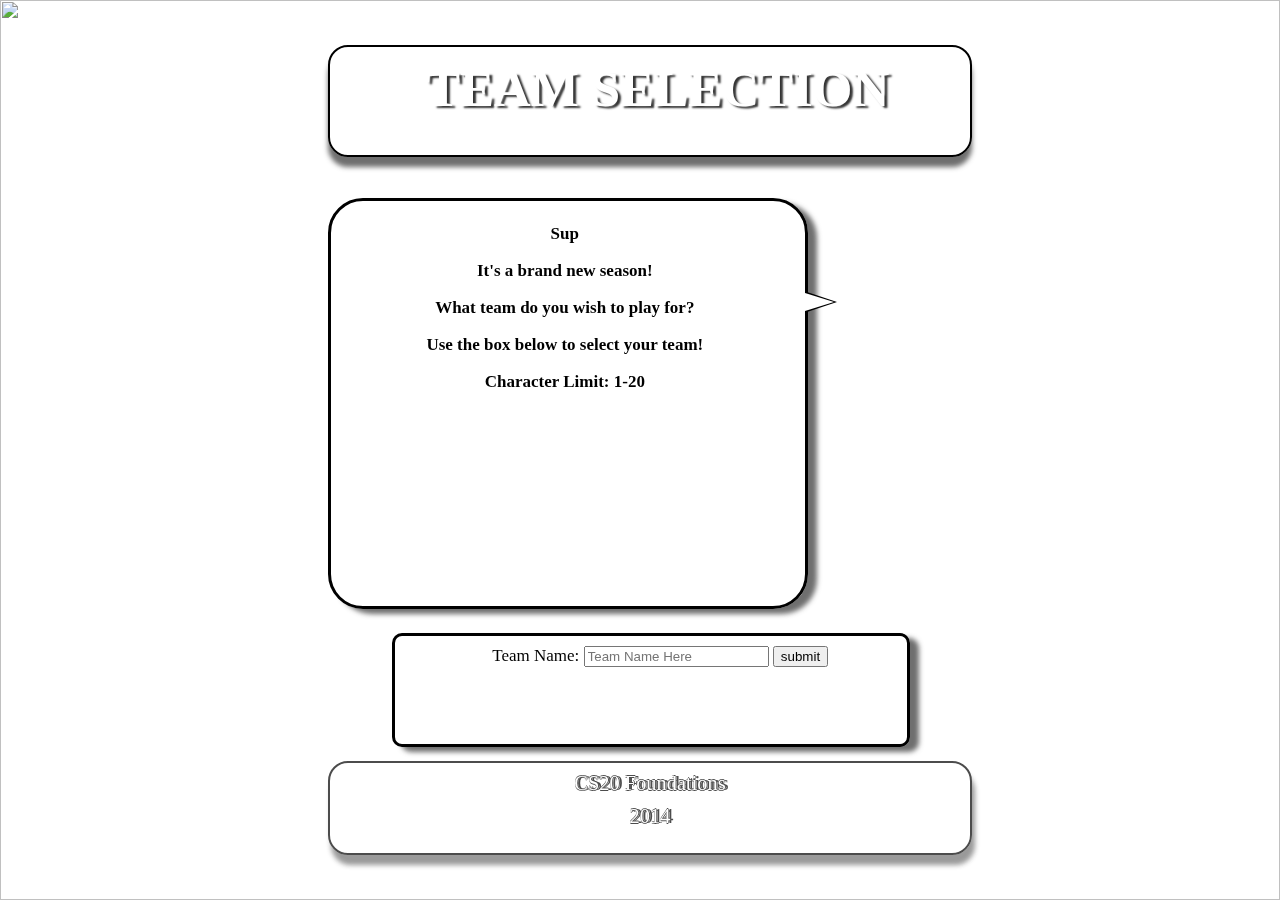
==== UserTeam/UserTeam.html @ b2a7e735 "fix chargers popup msg" ====
<!DOCTYPE html>
<html>
<!--meta http-equiv="refresh" content="3" > <!-- auto refresh -->
  <head>
    <link type="text/css" rel="stylesheet" href="UserTeamStyle.css"/>
    <script src="http://ajax.googleapis.com/ajax/libs/jquery/1.11.1/jquery.min.js"></script>
    <script type="text/javascript" src="UserTeamjs.js" async></script>
    <title id="demo">PICK A TEAM</title>
  </head>
  <body>
<section id="page">
    <div id="bg">
    <img src="img/bgfield.jpg" class="stretch"/>
    </div>
    <div id="header">
      <h2 id="headText">TEAM SELECTION</h2>
    </div>
    <div id="coachdiv">
      <img id = "coach" src="img/coach.png"> 
    </div>
    <div class = "speech"></div>
    <div id = "speechText">
      <p> Sup </p>
      <p> It's a brand new season! </p>
      <p> What team do you wish to play for? </p>
      <p> Use the box below to select your team! </p>
      <p> Character Limit: 1-20
    </div>
    <div id="subdiv">
      <!-- submit form -->
      <form action="javascript:void(0);" method="post" id="submitbox" name="teamform" onsubmit="getuserTeam();">
    <a id="teambox">Team Name: </a><input type="text" name="response" placeholder="Team Name Here" id="response">
    <input type="submit" value="submit" id="submit">
    </form>
    <div id="error">
      <p id="errormsg"></p>
    </div>

    </div>
    <div id="footer" style="background-image: url(img/footer.jpg);">
      <p id="msg">CS20 Foundations</p>
      <p id="year">2014</p>
    </div>
  </body>
</section>
    <!-- CHARGERS POPUP -->
  <div id="popUp">
    <div class="goH1">
      <h1 class = "gouser"></h1>
    </div>
    <p id="inpopUp"> U GON PLAY THE CHARGERS </p>
    <div>
      <img id="helmet" src="img/chelmet.gif"/>
    </div>
    <div class="divform">
    <form action="CoinFlip/CoinFlip.html">
    <input id="proceed" type="submit" value="Proceed">
    </form>
    </div>
  </div>
  <div id="popupBG"></div>
  <!-- SEAHAWKS POPUP -->
  <div id="popUp2">
    <div class="goH1">
      <h1 class = "gouser"></h1>
    </div>
    <p id="inpopUp2"> U GON PLAY THE SEAHAWKS </p>
    <div>
      <img id="helmet2" src="img/shelmet.gif"/>
    </div>
    <div class="divform">
    <form action="CoinFlip/CoinFlip.html">
    <input class="proceed" type="submit" value="Proceed">
    </form>
    </div>
  </div>
  <div id="popupBG2"></div>

</html>
---- UserTeam/UserTeamStyle.css ----
html {
	font-size: 17px;
}

body {
}

#bg {
    width: 100%; 
    height: 100%; 
    position: fixed; 
    left: 0px; 
    top: 0px; 
    z-index: -1;
}

.stretch {
    width:100%;
    height:100%;
}

#subdiv {
	position: absolute;
	bottom: 17%;
	height: 12%;
	width:40%;
	margin-left: 30%;
	background-color: rgba(255, 255, 255, 0.8);
	border: 3px solid black;
	border-top-left-radius: 10px;
	border-top-right-radius: 10px;
	border-bottom-right-radius: 10px;
	border-bottom-left-radius: 10px;
	box-shadow: 9px 5px 5px 0px rgba(50, 50, 50, 0.7);
}

#logo {
	position: absolute;
	margin-left:25%;
	top:23%;
	bottom:35%;
	width:35%;
	height:45%;
	background-color: transparent;
	z-index: 1;
	border: 1px solid black;
}

#coachdiv {
	position: absolute;
	margin-left:0%;
	top:19%;
	bottom:35%;
	width:50%;
	height:50%;
	background-color: transparent;
	z-index: 1;
	border: transparent;
}

#coach {
	position: relative;
	height:100%;
	width:60%;
	z-index: 3;
	opacity: 0;
}


#submitbox {
	margin-top: 2%;
	margin-left: 19%;
}

#header {
	position: absolute;
	display: block;
	top: 5%;
	border-top-left-radius: 20px;
	border-top-right-radius: 20px;
	border-bottom-right-radius: 20px;
	border-bottom-left-radius: 20px;
	height: 12%;
	width: 50%;
	margin-left: 25%;
	border: 2px solid black;
	background-color: rgba(255, 255, 255, 0.8);
	box-shadow: 0px 10px 5px 0px rgba(50, 50, 50, 0.7);
}

#headText {
	margin-left: 15%;
	margin-top: 2.7%;
	position: absolute;
	line-height: 100%;
	font-family: Futura;
	font-size: 3rem;
	color: white;
	text-shadow: 3px 2px 2px rgba(0, 0, 0, 0.8);

}

#footer {
	opacity: .7;
	position: absolute;
	display: block;
	bottom: 5%;
	border-top-left-radius: 20px;
	border-top-right-radius: 20px;
	border-bottom-left-radius: 20px;
	border-bottom-right-radius: 20px;
	margin-left: 25%;
	height: 10%;
	width: 50%;
	border: 2px solid black;
	box-shadow: 3px 10px 5px 0px rgba(50, 50, 50, 0.7);
}

#msg {
	bottom: 12%;
	position: relative;
	text-align: center;
	line-height: 100%;
	font-family: Verdana;
	font-size: 1.2rem;
	color: white;
	text-shadow: 3px 0 black, 0 1px black, 1px 0 black, 0 -1px black;
}

#year {
	bottom: 18px;
	position: relative;
	text-align: center;
	margin-bottom: 0%;
	line-height: 100%;
	font-family: Verdana;
	font-size: 1.2rem;
	color: white;
	text-shadow: 3px 0 black, 0 1px black, 1px 0 black, 0 -1px black;
}

.speech {
	position: absolute;
	margin-left:25%;
	top:22%;
	bottom:35%;
	width:37%;
	height:45%;
	padding: 0px;
	background-color: rgba(255, 255, 255, 0.8);
	border-radius: 35px;
	border: black solid 3px;
	box-shadow:  9px 5px 5px 0px rgba(50, 50, 50, 0.7);
}

#speechText {
	text-align: center;
	font-weight: bold;
	position: absolute;
	margin-left:31%;
	top:23%;
	bottom:35%;
	width:25%;
	height:20%;
	padding: 0px;
	background-color: transparent;
	border-radius: 2px;
}

.speech:after {
	content: '';
	position: absolute;
	border-style: solid;
	border-width: 9px 0 9px 29px;
	border-color: transparent white;
	display: block;
	width: 0;
	z-index: 1;
	margin-top: -9px;
	right: -29px;
	top: 25%;
}

.speech:before
{
content: '';
position: absolute;
border-style: solid;
border-width: 10px 0 10px 30px;
border-color: transparent black;
display: block;
width: 0;
z-index: 0;
margin-top: -10px;
right: -32px;
top: 25%;
}

/* #button{
	text-align:center;
	margin-bottom:500px;
} */

#teambox {
	font-family: Futura;
}

/* CHARGERS POPUP */
#popupBG {
	display:none;
	height:100%;
	width:100%;
	position:fixed;
	position:absolute;
	top:0;
	left:0;
	background-color: #FFB81C;
	z-index:1;
}

#popUp {
	display:none;
	position:fixed;
	position:absolute;
	height:50%;
	width:40%;
	background:#FFFFFF;
	border:3px solid black;
	z-index:2;
	padding:12px;
	font-size:13px;
	border-top-left-radius: 30px;
	border-top-right-radius: 30px;
	border-bottom-right-radius: 30px;
	border-bottom-left-radius: 30px;
}

#popUp h1 {
	position: absolute;
	font-family: Verdana;
	text-align: center;
	color: black;
	font-size:1.5rem;
	font-weight:700;
	border-bottom:2px dotted #929292;
	bottom: 83%;
	width: 90%;
	margin-left: 2%;
	padding-bottom: 1.8%;
}

.goH1 {
	height: 10%;
	width: 100%;
}

#inpopUp {
	text-align: center;
	font-family: Verdana;
	font-size: 1rem;
}

#helmet {
	height: 50%;
	width: 50%;
	margin-left: 25%;
}

/* SEAHAWKS POPUP */
#popupBG2{
	display:none;
	height:100%;
	width:100%;
	position:fixed;
	position:absolute;
	top:0;
	left:0;
	background-color: #23DB2A;
	z-index:1;
}

#popUp2 {
	display:none;
	position:fixed;
	position:absolute;
	height:50%;
	width:40%;
	background:#FFFFFF;
	border:3px solid black;
	z-index:2;
	padding:12px;
	font-size:13px;
	border-top-left-radius: 30px;
	border-top-right-radius: 30px;
	border-bottom-right-radius: 30px;
	border-bottom-left-radius: 30px;
}

#popUp2 h1 {
	position: absolute;
	font-family: Verdana;
	text-align: center;
	color: black;
	font-size:1.5rem;
	font-weight:700;
	border-bottom:2px dotted #929292;
	bottom: 83%;
	width: 90%;
	margin-left: 2%;
	padding-bottom: 1.8%;
}

#inpopUp2 {
	text-align: center;
	font-family: Verdana;
	font-size: 1rem;
}

#helmet2 {
	height: 50%;
	width: 50%;
	margin-left: 25%;
}
/* proceed  button */
.divform {
	height: 10%;
	width: 50%;
	margin-top: 4%;
	margin-left: 44%;
}

.proceed {
}
/* error message */

#error {
	font-family: Verdana;
	font-weight: bold;
	position: absolute;
	color: red;
	margin-left: 26%;
	bottom:5%;
}

#errormsg {
	text-align: center;
}
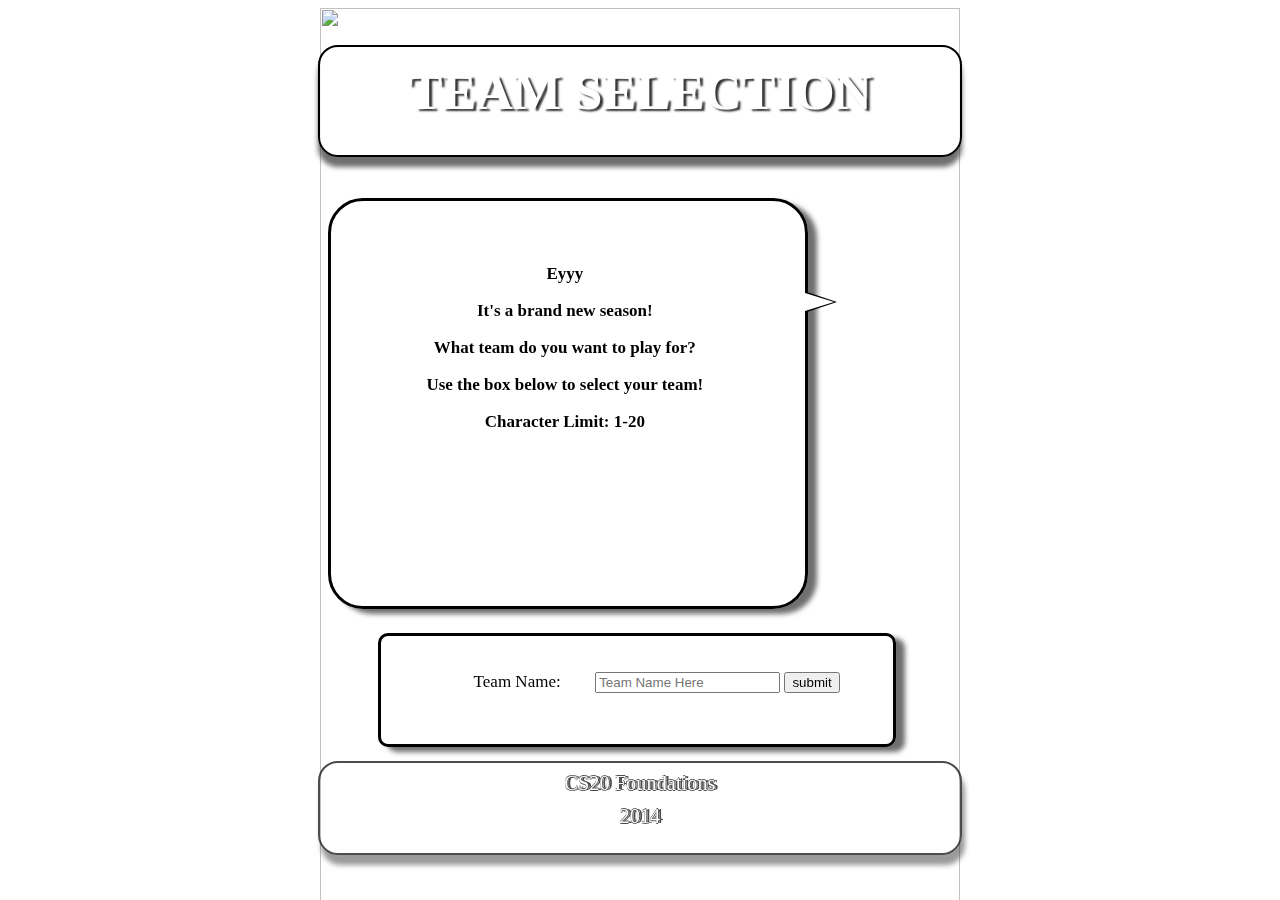
==== commit 4eaa842f: "fix popup centering" ====
--- a/UserTeam/UserTeam.html
+++ b/UserTeam/UserTeam.html
@@ -2,10 +2,12 @@
 <html>
 <!--meta http-equiv="refresh" content="3" > <!-- auto refresh -->
   <head>
+    <title>PICK A TEAM</title>
     <link type="text/css" rel="stylesheet" href="UserTeamStyle.css"/>
     <script src="http://ajax.googleapis.com/ajax/libs/jquery/1.11.1/jquery.min.js"></script>
+    <link rel="stylesheet" href="http://ajax.googleapis.com/ajax/libs/jqueryui/1.11.1/themes/smoothness/jquery-ui.css" />
+    <script src="http://ajax.googleapis.com/ajax/libs/jqueryui/1.11.1/jquery-ui.min.js"></script>
     <script type="text/javascript" src="UserTeamjs.js" async></script>
-    <title id="demo">PICK A TEAM</title>
   </head>
   <body>
 <section id="page">
@@ -20,9 +22,10 @@
     </div>
     <div class = "speech"></div>
     <div id = "speechText">
-      <p> Sup </p>
+      <br><br>
+      <p> Eyyy </p>
       <p> It's a brand new season! </p>
-      <p> What team do you wish to play for? </p>
+      <p> What team do you want to play for? </p>
       <p> Use the box below to select your team! </p>
       <p> Character Limit: 1-20
     </div>
@@ -48,7 +51,7 @@
     <div class="goH1">
       <h1 class = "gouser"></h1>
     </div>
-    <p id="inpopUp"> U GON PLAY THE CHARGERS </p>
+    <p class="inpopUp"></p>
     <div>
       <img id="helmet" src="img/chelmet.gif"/>
     </div>
@@ -64,7 +67,7 @@
     <div class="goH1">
       <h1 class = "gouser"></h1>
     </div>
-    <p id="inpopUp2"> U GON PLAY THE SEAHAWKS </p>
+    <p class="inpopUp"></p>
     <div>
       <img id="helmet2" src="img/shelmet.gif"/>
     </div>
--- a/UserTeam/UserTeamStyle.css
+++ b/UserTeam/UserTeamStyle.css
@@ -6,11 +6,10 @@
 }
 
 #bg {
-    width: 100%; 
+		right: 25%;
+    width: 50%; 
     height: 100%; 
-    position: fixed; 
-    left: 0px; 
-    top: 0px; 
+    position: fixed;  
     z-index: -1;
 }
 
@@ -19,12 +18,13 @@
     height:100%;
 }
 
+/*team name submit div*/
 #subdiv {
-	position: absolute;
+	position: fixed;
 	bottom: 17%;
 	height: 12%;
 	width:40%;
-	margin-left: 30%;
+	right: 30%;
 	background-color: rgba(255, 255, 255, 0.8);
 	border: 3px solid black;
 	border-top-left-radius: 10px;
@@ -34,20 +34,26 @@
 	box-shadow: 9px 5px 5px 0px rgba(50, 50, 50, 0.7);
 }
 
-#logo {
-	position: absolute;
-	margin-left:25%;
-	top:23%;
-	bottom:35%;
-	width:35%;
-	height:45%;
-	background-color: transparent;
-	z-index: 1;
-	border: 1px solid black;
-}
-
+/* Team Name Text*/
+#teambox {
+	position: fixed;
+	right: 52%;
+	bottom:23.1%;
+	font-family: Futura;
+	width: 10%;
+	padding-right: 1%;
+}
+
+/*submit form*/
+#submitbox {
+	bottom: 23%;
+	position: fixed;
+	right: 33.5%;
+	width: 20%;
+}
+/* div containing coach img */
 #coachdiv {
-	position: absolute;
+	position: fixed;
 	margin-left:0%;
 	top:19%;
 	bottom:35%;
@@ -57,23 +63,18 @@
 	z-index: 1;
 	border: transparent;
 }
-
+/* coach */
 #coach {
-	position: relative;
+	position: absolute;
 	height:100%;
 	width:60%;
 	z-index: 3;
 	opacity: 0;
 }
 
-
-#submitbox {
-	margin-top: 2%;
-	margin-left: 19%;
-}
-
+/*header and header text */
 #header {
-	position: absolute;
+	position: fixed;
 	display: block;
 	top: 5%;
 	border-top-left-radius: 20px;
@@ -82,34 +83,33 @@
 	border-bottom-left-radius: 20px;
 	height: 12%;
 	width: 50%;
-	margin-left: 25%;
+	right: 24.85%;
+	box-shadow: 0px 10px 5px 0px rgba(50, 50, 50, 0.7);
 	border: 2px solid black;
 	background-color: rgba(255, 255, 255, 0.8);
-	box-shadow: 0px 10px 5px 0px rgba(50, 50, 50, 0.7);
 }
 
 #headText {
-	margin-left: 15%;
-	margin-top: 2.7%;
-	position: absolute;
-	line-height: 100%;
+	text-align: center;
+	vertical-align: middle;
+	line-height: 12%;  /* same as height of header */
 	font-family: Futura;
 	font-size: 3rem;
 	color: white;
 	text-shadow: 3px 2px 2px rgba(0, 0, 0, 0.8);
 
 }
-
+/* footer and footer content */
 #footer {
 	opacity: .7;
-	position: absolute;
+	position: fixed;
 	display: block;
 	bottom: 5%;
 	border-top-left-radius: 20px;
 	border-top-right-radius: 20px;
 	border-bottom-left-radius: 20px;
 	border-bottom-right-radius: 20px;
-	margin-left: 25%;
+	right: 24.85%;
 	height: 10%;
 	width: 50%;
 	border: 2px solid black;
@@ -139,6 +139,7 @@
 	text-shadow: 3px 0 black, 0 1px black, 1px 0 black, 0 -1px black;
 }
 
+/* Speech Bubble */
 .speech {
 	position: absolute;
 	margin-left:25%;
@@ -201,17 +202,12 @@
 	margin-bottom:500px;
 } */
 
-#teambox {
-	font-family: Futura;
-}
-
 /* CHARGERS POPUP */
 #popupBG {
 	display:none;
 	height:100%;
 	width:100%;
 	position:fixed;
-	position:absolute;
 	top:0;
 	left:0;
 	background-color: #FFB81C;
@@ -221,9 +217,9 @@
 #popUp {
 	display:none;
 	position:fixed;
-	position:absolute;
 	height:50%;
 	width:40%;
+	right: 10%;
 	background:#FFFFFF;
 	border:3px solid black;
 	z-index:2;
@@ -272,7 +268,6 @@
 	height:100%;
 	width:100%;
 	position:fixed;
-	position:absolute;
 	top:0;
 	left:0;
 	background-color: #23DB2A;
@@ -282,9 +277,9 @@
 #popUp2 {
 	display:none;
 	position:fixed;
-	position:absolute;
 	height:50%;
 	width:40%;
+	right: 10%;
 	background:#FFFFFF;
 	border:3px solid black;
 	z-index:2;
@@ -310,7 +305,7 @@
 	padding-bottom: 1.8%;
 }
 
-#inpopUp2 {
+.inpopUp {
 	text-align: center;
 	font-family: Verdana;
 	font-size: 1rem;
@@ -323,10 +318,11 @@
 }
 /* proceed  button */
 .divform {
+	position: fixed;
 	height: 10%;
 	width: 50%;
-	margin-top: 4%;
-	margin-left: 44%;
+	top: 73%;
+	left: 48%;
 }
 
 .proceed {
@@ -334,12 +330,12 @@
 /* error message */
 
 #error {
-	font-family: Verdana;
+	font-family: Lucida Console;
 	font-weight: bold;
-	position: absolute;
+	position: fixed;
 	color: red;
-	margin-left: 26%;
-	bottom:5%;
+	right: 39.5%;
+	bottom:17%;
 }
 
 #errormsg {
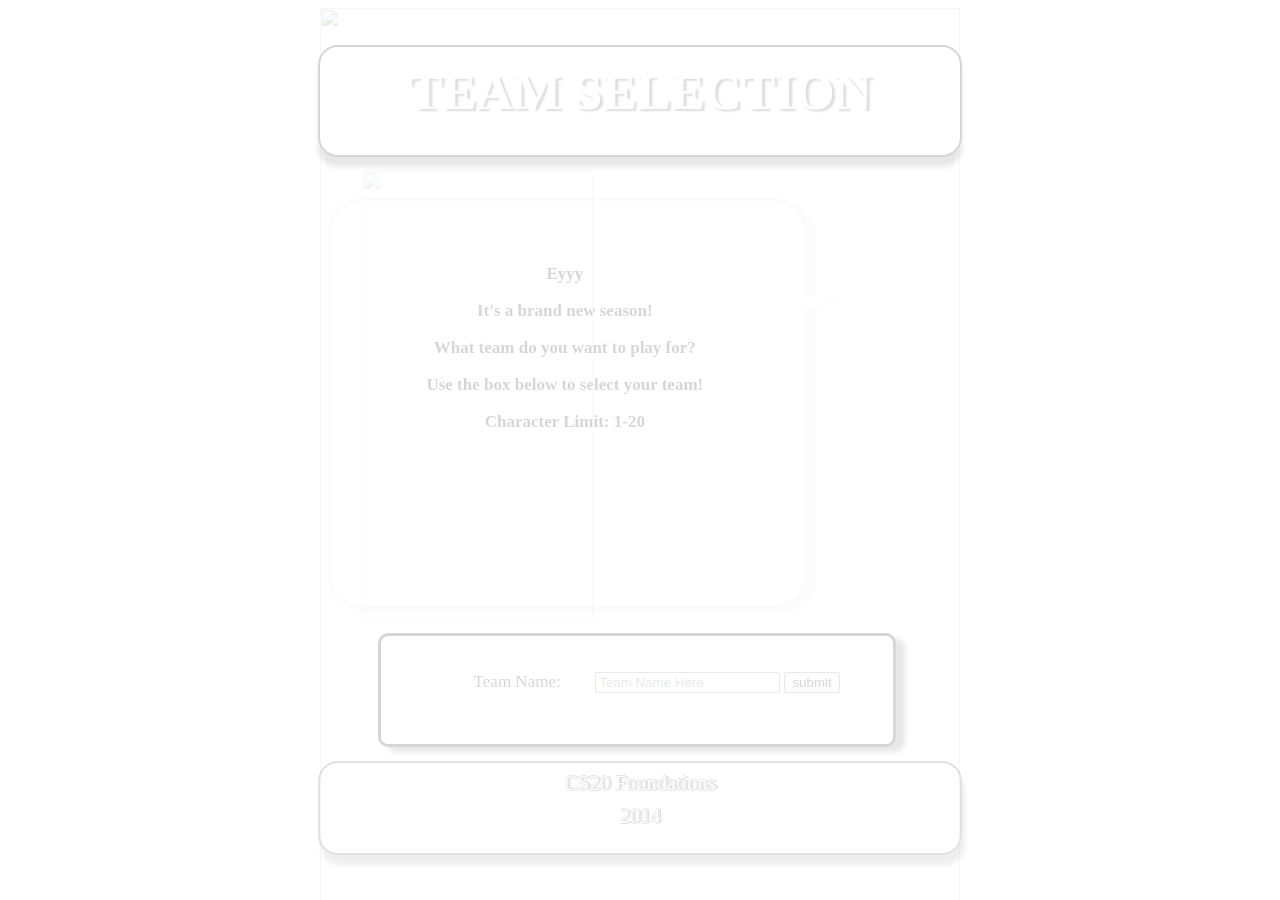
==== commit ff860d3e: "fix line 10 of userteam.html" ====
--- a/UserTeam/UserTeam.html
+++ b/UserTeam/UserTeam.html
@@ -7,10 +7,9 @@
     <script src="http://ajax.googleapis.com/ajax/libs/jquery/1.11.1/jquery.min.js"></script>
     <link rel="stylesheet" href="http://ajax.googleapis.com/ajax/libs/jqueryui/1.11.1/themes/smoothness/jquery-ui.css" />
     <script src="http://ajax.googleapis.com/ajax/libs/jqueryui/1.11.1/jquery-ui.min.js"></script>
-    <script type="text/javascript" src="UserTeamjs.js" async></script>
+    <script type="text/javascript" src="UserTeamJS.js" async></script>
   </head>
   <body>
-<section id="page">
     <div id="bg">
     <img src="img/bgfield.jpg" class="stretch"/>
     </div>
@@ -31,21 +30,22 @@
     </div>
     <div id="subdiv">
       <!-- submit form -->
-      <form action="javascript:void(0);" method="post" id="submitbox" name="teamform" onsubmit="getuserTeam();">
-    <a id="teambox">Team Name: </a><input type="text" name="response" placeholder="Team Name Here" id="response">
+  <form action="javascript:void(0);" method="post" id="submitbox" name="teamform" onsubmit="getuserTeam();">
+    <a id="teambox">Team Name: </a>
+    <input type="text" name="response" placeholder="Team Name Here" id="response">
     <input type="submit" value="submit" id="submit">
-    </form>
+  </form>
+    <!-- error message -->
     <div id="error">
       <p id="errormsg"></p>
     </div>
-
     </div>
+    <!-- footer -->
     <div id="footer" style="background-image: url(img/footer.jpg);">
       <p id="msg">CS20 Foundations</p>
       <p id="year">2014</p>
     </div>
   </body>
-</section>
     <!-- CHARGERS POPUP -->
   <div id="popUp">
     <div class="goH1">
@@ -72,7 +72,7 @@
       <img id="helmet2" src="img/shelmet.gif"/>
     </div>
     <div class="divform">
-    <form action="CoinFlip/CoinFlip.html">
+    <form action="CoinFlip/CoinFlip.html" onsubmit="getuserTeam();";>
     <input class="proceed" type="submit" value="Proceed">
     </form>
     </div>
--- a/UserTeam/UserTeamStyle.css
+++ b/UserTeam/UserTeamStyle.css
@@ -114,6 +114,7 @@
 	width: 50%;
 	border: 2px solid black;
 	box-shadow: 3px 10px 5px 0px rgba(50, 50, 50, 0.7);
+	z-index: -1;
 }
 
 #msg {
@@ -257,9 +258,10 @@
 }
 
 #helmet {
-	height: 50%;
-	width: 50%;
-	margin-left: 25%;
+	position:fixed;
+	height: 25%;
+	width: 20%;
+	left: 41.5%;
 }
 
 /* SEAHAWKS POPUP */
@@ -312,9 +314,10 @@
 }
 
 #helmet2 {
-	height: 50%;
-	width: 50%;
-	margin-left: 25%;
+	position:fixed;
+	height: 25%;
+	width: 20%;
+	left: 41.5%;
 }
 /* proceed  button */
 .divform {
